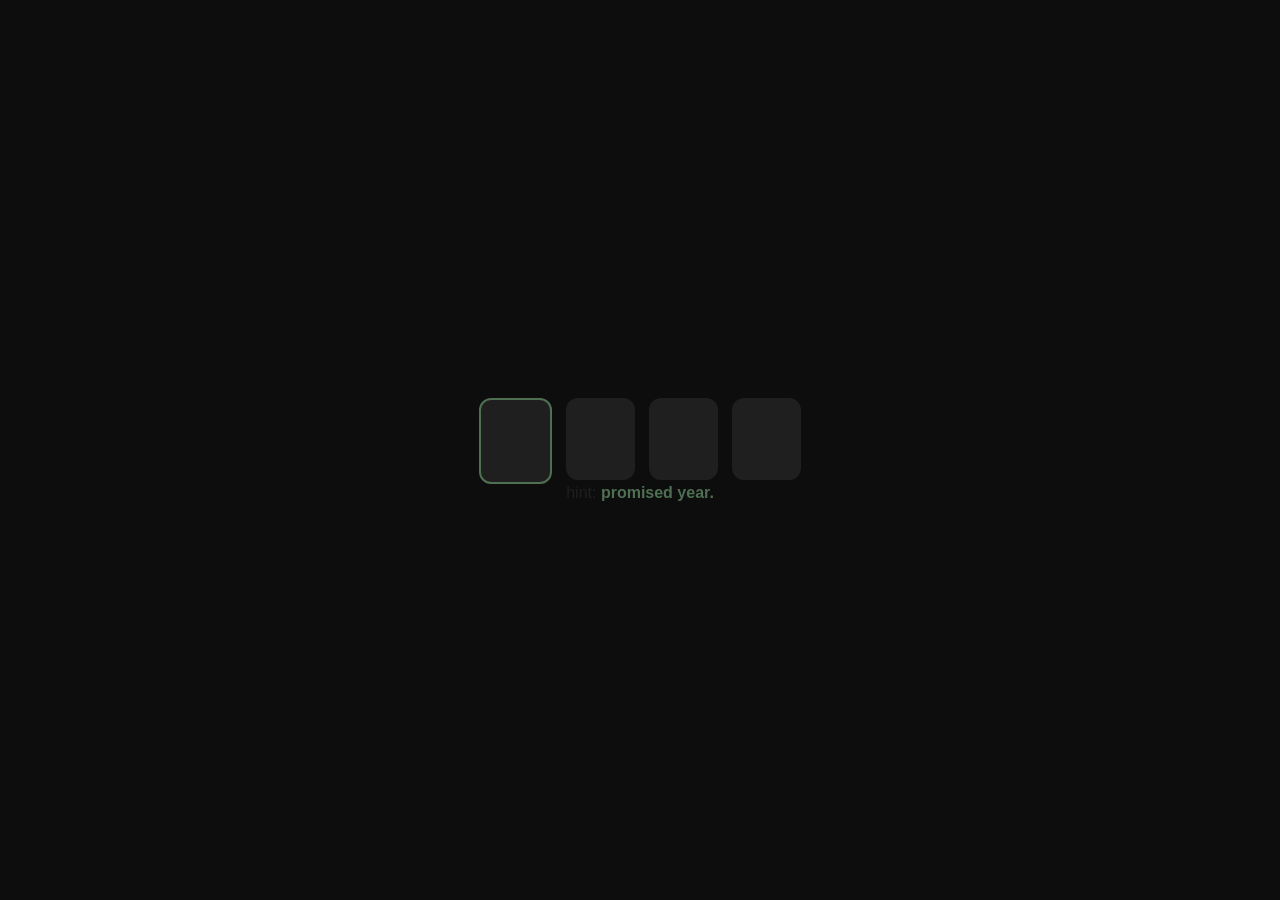
==== index.html @ 983e4a3b "Add files via upload" ====
<!DOCTYPE html>
<html lang="en">
<head>
<meta name="viewport" content="width=device-width, initial-scale=1.0">
<title>Papansin</title>

<link href="https://fonts.googleapis.com/css2?family=Fleur+De+Leah&display=swap" rel="stylesheet">
<link href="https://fonts.googleapis.com/css2?family=Lavishly+Yours&display=swap" rel="stylesheet">

<link rel="stylesheet" href="style.css">
</head>

<body class="login-mode">

<!-- LOGIN -->
<div class="container" id="loginPage">
  <div class="password-box">
    <input type="text" maxlength="1">
    <input type="text" maxlength="1">
    <input type="text" maxlength="1">
    <input type="text" maxlength="1">
  </div>

  <div class="hint">
    <span class="hint-label">hint:</span>
    <span class="hint-text"> promised year.</span>
  </div>
</div>

<!-- MOON + LETTER -->
<div class="moon hidden" onclick="toggleLetter()"></div>

<div class="letter" id="letter">
  <p id="typedText"></p>
  <button class="close-btn" onclick="toggleLetter()">X</button>
</div>

<!-- POLAROID -->
<div id="polaroidOverlay">
  <img id="polaroidImg" src="" alt="Polaroid Photo">
</div>

<div class="container hidden" id="birthdayPage">
  <div class="title">Happy Birthday!!!</div>
  <div class="subtitle">My dearest</div>
</div>

<!-- 🌷 TULIP BACKGROUND (REPLACED IFRAME) -->
<div id="tulipBG" class="hidden">

  <div class="shooting-star"></div>
  <div class="shooting-star"></div>
  <div class="shooting-star"></div>

  <div class="firefly"></div>
  <div class="firefly"></div>

  <div class="garden">

   
    <div class="tulip">
  <div class="tulip-inner">
    <div class="petal leftPetal red"></div>
    <div class="petal middlePetal red"></div>
    <div class="petal rightPetal red"></div>
    <div class="stem">
      <div class="leaf left"></div>
      <div class="leaf right"></div>
    </div>
  </div>
</div>

<div class="tulip">
  <div class="tulip-inner">
    <div class="petal leftPetal pink"></div>
    <div class="petal middlePetal pink"></div>
    <div class="petal rightPetal pink"></div>
    <div class="stem">
      <div class="leaf left"></div>
      <div class="leaf right"></div>
    </div>
  </div>
</div>

<div class="tulip">
  <div class="tulip-inner">
    <div class="petal leftPetal purple"></div>
    <div class="petal middlePetal purple"></div>
    <div class="petal rightPetal purple"></div>
    <div class="stem">
      <div class="leaf left"></div>
      <div class="leaf right"></div>
    </div>
  </div>
</div>

<div class="tulip">
  <div class="tulip-inner">
    <div class="petal leftPetal blue"></div>
    <div class="petal middlePetal blue"></div>
    <div class="petal rightPetal blue"></div>
    <div class="stem">
      <div class="leaf left"></div>
      <div class="leaf right"></div>
    </div>
  </div>
</div>


  </div>

  <div class="ground"></div>
</div>


<audio id="birthdayMusic" src="hbd.m4a" loop></audio>

<script src="script.js"></script>
</body>
</html>
---- style.css ----
html, body {
  margin: 0;
  padding: 0;
  height: 100%;
  overflow: hidden; /* 🚫 disables scrolling */
}

:root{
--moss:#4f6f52;
--black:#0d0d0d;
--gray:#1f1f1f;
--white:#f5f5f5;
}

body.login-mode{
margin:0;
font-family:Arial;
background:var(--black);
color:var(--white);
display:flex;
justify-content:center;
align-items:center;
height:100vh;
text-align:center;
overflow:hidden;
}

.container{
width:100%;
max-width:420px;
padding:20px;
z-index:2;
position:relative;
}

.password-box{
display:flex;
justify-content:center;
gap:14px;
}

.password-box input{
width:65px;
height:80px;
font-size:32px;
text-align:center;
border:none;
outline:none;
background:var(--gray);
color:var(--white);
border-radius:12px;
}

.password-box input:focus{
border:2px solid var(--moss);
}

.hint-label {
  color: var(--gray);
  font-weight: normal;
}

.hint-text {
  color: var(--moss);
  font-weight: bold;
}

.hidden{
display:none;
}

.title{
font-family:'Fleur De Leah', cursive;
font-size:clamp(80px, 18vw, 140px);
line-height:1.1;
z-index: 5;
letter-spacing: 2px;
text-shadow: 0 0 15px rgba(255,255,255,0.4);
}

.subtitle{
font-family:'Fleur De Leah', cursive;
margin-top:25px;
font-size:clamp(50px, 10vw, 80px);
color:var(--moss);
z-index: 5;
text-shadow: 0 0 10px rgba(79,111,82,0.6);
}
.title, .subtitle{
  opacity: 0;
}

 .title{
  animation: fadeIn 2s forwards;
  animation-delay: 1s;
}

 .subtitle{
  animation: fadeIn 2s forwards;
  animation-delay: 2s;
}

#birthdayPage{
  position: fixed;
  top: 50%;
  left: 50%;
  transform: translate(-50%, -65%);
  text-align: center;
  z-index: 5;
  width: 100%;
}

@keyframes fadeIn{
0%{
opacity:0;
transform:translateY(0);
}
100%{
opacity:1;
transform:translateY(0);
}
}

#tulipBG{
  position: fixed;
  inset: 0;
  z-index: 1;
  display: none;
  justify-content: center;
  align-items: flex-end; /* bottom */
}


.moon{
position:absolute;
top:60px;
right:80px;
width:80px;
height:80px;
border-radius:50%;
background:radial-gradient(circle at 30% 30%, #fffde7, #f5f3ce 60%, #e6e2a3 100%);
box-shadow:
0 0 20px rgba(255,255,200,0.8),
0 0 50px rgba(255,255,200,0.5),
0 0 80px rgba(255,255,200,0.3);
cursor:pointer;
z-index: 4;
overflow:hidden;
}

.moon::after{
content:"";
position:absolute;
top:-10%;
left:25%;
width:100%;
height:120%;
background:linear-gradient(#020024,#090979,#000000);
border-radius:50%;
filter:blur(2px);
z-index: 4;
}

@keyframes moonGlow{
0%{box-shadow:0 0 15px rgba(255,255,200,0.6);}
100%{box-shadow:0 0 35px rgba(255,255,200,1);}
}

.moon{
animation: moonGlow 2s infinite alternate;
animation:moonGlow 2s infinite alternate, floatMoon 6s ease-in-out infinite;
}

@keyframes floatMoon{
0%{transform:translateY(0);}
50%{transform:translateY(-5px);}
100%{transform:translateY(0);}
}

.moon{
  opacity: 0;
  transform: translateY(-40px);
  transition: all 1.5s ease;
}

.moon.show{
  opacity: 1;
  transform: translateY(0);
}

.letter {
  position: fixed;
  top: 50%;
  left: 50%;
  transform: translate(-50%, -50%) scale(0.8);
  width: min(90%, 400px);
  max-width: 400px;
  padding: 30px 25px;
  background: #f5e1c8;
  background-image: repeating-linear-gradient( 0deg, rgba(0,0,0,0.02), rgba(0,0,0,0.02) 1px, transparent 1px, transparent 2px);
  border: 3px solid #d1bfa7;
  border-radius: 15px;
  box-shadow: 0 10px 40px rgba(0,0,0,0.4), inset 0 0 15px rgba(0,0,0,0.1);
  text-align: center;
  font-family: 'Lavishly Yours', cursive;
  font-size: 25px;
  line-height: 1.6;
  color: #3a2e1c;
  opacity: 0;
  pointer-events: none;
  transition: 0.4s;
  z-index: 6;
  transform-origin: center center;
  clip-path: polygon( 0% 0%, 100% 0%, 100% 95%, 95% 100%, 5% 100%, 0% 95%);
}

.letter.show {
  opacity: 1;
  transform: translate(-50%, -50%) scale(1);
  pointer-events: auto;
}

.close-btn {
  margin-top: 20px;
  padding: 8px 14px;
  border: none;
  background: #5a432e;
  color: #f5e1c8;
  border-radius: 8px;
  cursor: pointer;
  font-weight: bold;
  transition: 0.3s;
}

.close-btn:hover {
  background: #7a5a3d;
}
.title, .subtitle {
  pointer-events: none;
}

.moon {
  pointer-events: auto;
}

#polaroidOverlay {
  position: fixed;
  top: 0;
  left: 0;
  width: 100%;
  height: 100%;
  background: rgba(0,0,0,0.8);
  display: none; /* hidden by default */
  justify-content: center;
  align-items: center;
  z-index: 1000;
  cursor: pointer;
}

#polaroidImg {
  max-width: 80%;
  max-height: 80%;
  padding: 20px;
  background: white;
  box-shadow: 0 8px 20px rgba(0,0,0,0.5);
  transform: rotate(-5deg);
  border: 5px solid #fff;
  border-radius: 4px;
  z-index: 10;
}


body.main-mode {
margin:0;
height:100vh;
display:flex;
justify-content:center;
align-items:center;
background:linear-gradient(#020024,#090979,#000000);
overflow:hidden;
font-family:sans-serif;
color: var(--white);
position: relative;
}
/* hide tulip scene by default */
#tulipBG{
  display: none;
}

/* only show in main mode */
body.main-mode #tulipBG{
  display: flex;
}

/* stars */
/* container for stars */
.star {
  position: absolute;
  background: white;
  border-radius: 50%;
  opacity: 0;
  animation: twinkleStar linear infinite;
  z-index: 1;
}

/* twinkle animation for each star */
@keyframes twinkleStar {
  0%, 100% { opacity: 0; }
  50% { opacity: 1; }
}

.ground{
  position:absolute;
  bottom:0;
  width:100%;
  height:clamp(80px,12vh,140px);
  background:#041f0f;
  z-index:2;
}

/* garden */
.garden{
  display: flex;
  flex-wrap: wrap;
  justify-content: center;   /* ✅ centers horizontsunally */
  align-items: flex-end;

  width: 100%;
  max-width: 900px;
  margin: 0 auto;            /* ✅ FORCE center */

  gap: clamp(30px,6vw,80px);
  margin-bottom: clamp(40px,10vh,100px);

  z-index: 2;
}

/* tulip */
.tulip{
position:relative;
width:clamp(50px,8vw,90px);
height:clamp(120px,18vh,170px);
display:flex;
justify-content:center;  
transform-origin:bottom center;
 z-index:2
}

.tulip{
  transform: translateY(100px) scale(0.8);
  opacity: 0;
  animation: riseTulip 2s ease forwards;
}

.tulip-inner {
  animation: sway 4s ease-in-out infinite;
   animation-delay: 3s;
  display: flex;
  justify-content: center;
  align-items: flex-end; /* align petals + stem to bottom */
  width: 100%;
  height: 100%;
  transform-origin: bottom center; /* keep sway around bottom */
}

.tulip:nth-child(1) .tulip-inner { animation-delay: 2s; }
.tulip:nth-child(2) .tulip-inner { animation-delay: 2.2s; }
.tulip:nth-child(3) .tulip-inner { animation-delay: 2.4s; }
.tulip:nth-child(4) .tulip-inner { animation-delay: 2.6s; }

@keyframes sway{
0%{transform:rotate(-2deg);}
50%{transform:rotate(2deg);}
100%{transform:rotate(-2deg);}
}

@keyframes riseTulip{
  to{
    transform: translateY(0) scale(1);
    opacity: 1;
  }
}

/* stem */
.stem{
position:absolute;
bottom:0;
width:clamp(4px,.7vw,7px);
height:70%;
background:#2e8b57;
 z-index:2;
}

/* leaves */
.leaf{
position:absolute;
width:clamp(25px,4vw,45px);
height:clamp(12px,2vw,22px);
background:#3cb371;
border-radius:40px 0 40px 0;
top:35%;
 z-index:2; 
}

.leaf.left{
left:-40%;
transform:rotate(-40deg);
}

.leaf.right{
right:-40%;
transform:rotate(40deg);
}

/* petals */
.petal{
position:absolute;
width: clamp(28px, 10vw, 36px); 
height: clamp(45px, 15vh, 60px); 
border-radius:40px 40px 30px 30px;
top:-5%;
left:50%;
transform-origin:bottom center;
z-index: 2;
}

/* colors */
.red{
background:#f34262;
color:#f34262;
}

.pink{
background:#ff8fab;
color:#ff8fab;
}

.purple{
background:#c77dff;
color:#c77dff;
}

.blue{
background:#4572e6;
color:#4572e6;
}

/* petal positions */
.leftPetal{
transform:translateX(-90%) rotate(0deg);
animation:bloomLeft 3s forwards 2s, glow 2s infinite alternate;
z-index: 4;
}

.middlePetal{
transform:translateX(-50%) scaleY(.2);
animation:bloomMiddle 3s forwards 2s, glow 2s infinite alternate;
z-index: 3;
}

/* stronger shading for middle petal */
.middlePetal.red {
  background: radial-gradient(circle at 50% 50%, #f34262 60%, #a91f3d 100%);
  box-shadow: inset -5px 0 10px rgba(0,0,0,0.2), 
              inset 5px 0 10px rgba(0,0,0,0.2);
}

.middlePetal.pink {
  background: radial-gradient(circle at 50% 50%, #ff8fab 60%, #d45571 100%);
  box-shadow: inset -5px 0 10px rgba(0,0,0,0.2), 
              inset 5px 0 10px rgba(0,0,0,0.2);
}

.middlePetal.purple {
  background: radial-gradient(circle at 50% 50%, #c77dff 60%, #8131ff 100%);
  box-shadow: inset -5px 0 10px rgba(0,0,0,0.25), 
              inset 5px 0 10px rgba(0,0,0,0.25);
}

.middlePetal.blue {
  background: radial-gradient(circle at 50% 50%, #4572e6 60%, #1f3aad 100%);
  box-shadow: inset -5px 0 10px rgba(0,0,0,0.25), 
              inset 5px 0 10px rgba(0,0,0,0.25);
}
.rightPetal{
transform:translateX(-10%) rotate(0deg);
 animation:bloomRight 3s forwards 2s,glow 2s infinite alternate;
z-index: 4;
}

@keyframes bloomLeft{
0%{transform:translateX(-90%) rotate(0deg);}
100%{transform:translateX(-90%) rotate(-25deg);}
}

@keyframes bloomRight{
0%{transform:translateX(-10%) rotate(0deg);}
100%{transform:translateX(-10%) rotate(25deg);}
}

@keyframes bloomMiddle{
0%{transform:translateX(-50%) scaleY(.2);}
100%{transform:translateX(-50%) scaleY(1);}
}

/* glow animations per color */

@keyframes glow{
0%{filter:drop-shadow(0 0 5px currentColor);}
100%{filter:drop-shadow(0 0 25px currentColor);}
}

/* mobile adjustment */
@media (max-width:600px){

.petal{
position:absolute;
width: clamp(28px, 10vw, 36px);   /* slightly wider on small screens */
height: clamp(45px, 15vh, 60px);  /* slightly shorter but proportional */
border-radius:40px 40px 30px 30px;
top:-5%;
left:50%;
transform-origin:bottom center;
}

}

.shooting-star{
position:absolute;
top:0;
width:3px;
height:120px;
background:linear-gradient(transparent, white);
transform:rotate(45deg);
opacity:0;
pointer-events:none;
filter:drop-shadow(0 0 6px white) drop-shadow(0 0 12px white);
animation:shoot 1.2s linear forwards;
z-index:0;
}

@keyframes shoot{
0%{
opacity:1;
transform:translate(0,0) rotate(45deg);
}

100%{
opacity:0;
transform:translate(-600px,600px) rotate(45deg);
}
}

.shooting-star:nth-child(1){left:20%; animation-delay:0s;}
.shooting-star:nth-child(2){left:60%; animation-delay:3s;}
.shooting-star:nth-child(3){left:80%; animation-delay:5s;}



.firefly {
  position: absolute;
  width: 6px;
  height: 6px;
  background: radial-gradient(circle, #fff 0%, #f2ff00 50%, transparent 70%);
  border-radius: 50%;
  opacity: 0;
  pointer-events: none;
  filter: drop-shadow(0 0 6px #fff) drop-shadow(0 0 10px #f2ff00);
  animation: float 4s ease-in-out infinite;
  z-index: 1; /* behind garden */
}

@keyframes float {
  0% { transform: translate(0, 0) scale(0.5); opacity:0; }
  25% { opacity:1; }
  50% { transform: translate(var(--x), var(--y)) scale(1); opacity:1; }
  75% { opacity:1; }
  100% { transform: translate(calc(var(--x)*-1), calc(var(--y)*-1)) scale(0.5); opacity:0; }
}

.ground{
  position:absolute;
  bottom:0;
  width:100%;
  height:clamp(80px,12vh,140px);
  background:#041f0f;
  z-index:2;
}
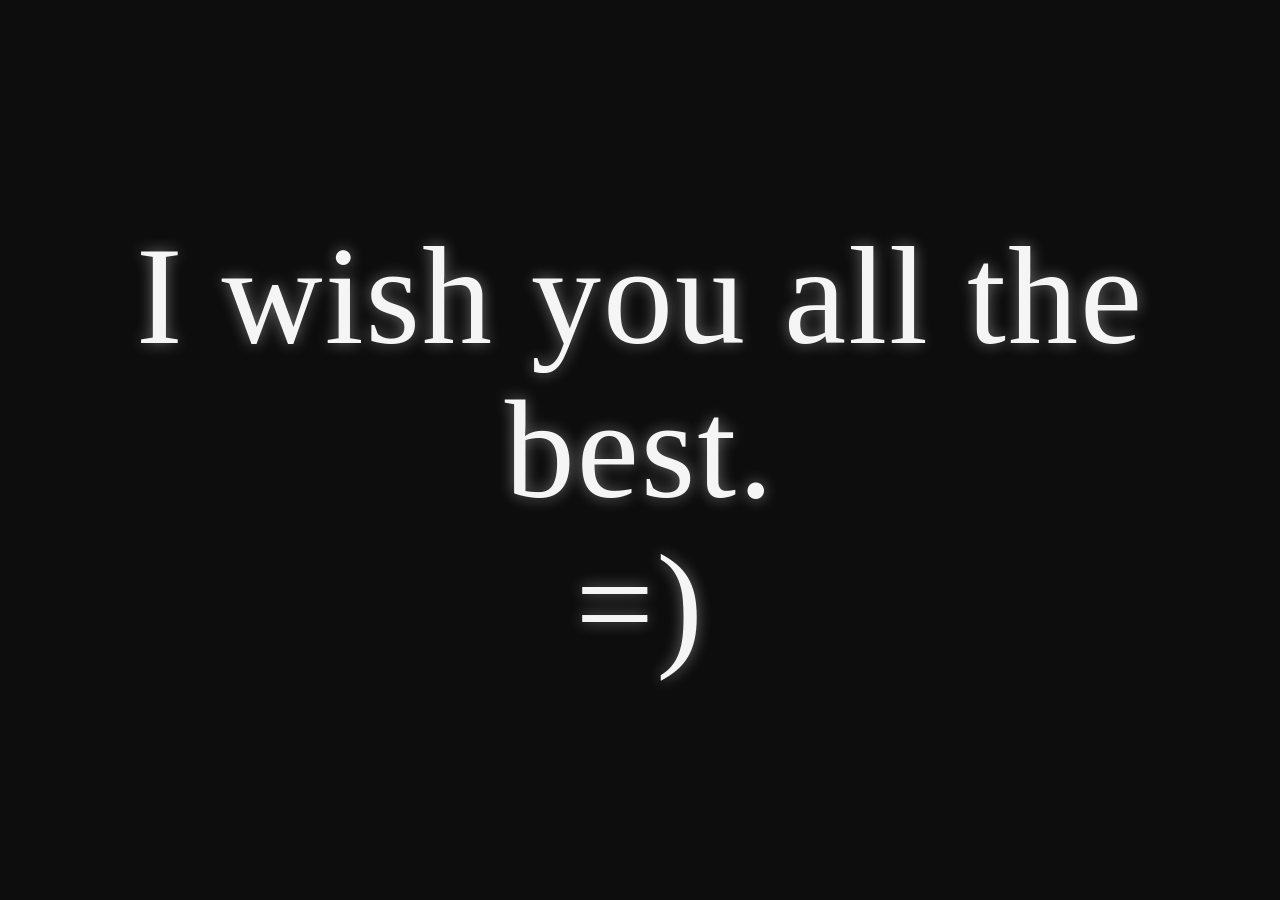
==== commit ea1502a0: "Update index.html" ====
--- a/index.html
+++ b/index.html
@@ -4,6 +4,7 @@
 <meta name="viewport" content="width=device-width, initial-scale=1.0">
 <title>Papansin</title>
 
+  <link rel="icon" href="icon.png" type="image/png">
 <link href="https://fonts.googleapis.com/css2?family=Fleur+De+Leah&display=swap" rel="stylesheet">
 <link href="https://fonts.googleapis.com/css2?family=Lavishly+Yours&display=swap" rel="stylesheet">
 
@@ -11,14 +12,14 @@
 </head>
 
 <body class="login-mode">
-
-<!-- LOGIN -->
+<div class="title">I wish you all the best.<br> =) </div>
+  <!--
 <div class="container" id="loginPage">
   <div class="password-box">
-    <input type="text" maxlength="1">
-    <input type="text" maxlength="1">
-    <input type="text" maxlength="1">
-    <input type="text" maxlength="1">
+    <input type="tel" inputmode="numeric" maxlength="1">
+    <input type="tel" inputmode="numeric" maxlength="1">
+    <input type="tel" inputmode="numeric" maxlength="1">
+    <input type="tel" inputmode="numeric" maxlength="1">
   </div>
 
   <div class="hint">
@@ -27,7 +28,6 @@
   </div>
 </div>
 
-<!-- MOON + LETTER -->
 <div class="moon hidden" onclick="toggleLetter()"></div>
 
 <div class="letter" id="letter">
@@ -35,7 +35,6 @@
   <button class="close-btn" onclick="toggleLetter()">X</button>
 </div>
 
-<!-- POLAROID -->
 <div id="polaroidOverlay">
   <img id="polaroidImg" src="" alt="Polaroid Photo">
 </div>
@@ -45,7 +44,7 @@
   <div class="subtitle">My dearest</div>
 </div>
 
-<!-- 🌷 TULIP BACKGROUND (REPLACED IFRAME) -->
+
 <div id="tulipBG" class="hidden">
 
   <div class="shooting-star"></div>
@@ -116,5 +115,6 @@
 <audio id="birthdayMusic" src="hbd.m4a" loop></audio>
 
 <script src="script.js"></script>
+-->
 </body>
-</html>+</html>
--- a/style.css
+++ b/style.css
@@ -2,7 +2,7 @@
   margin: 0;
   padding: 0;
   height: 100%;
-  overflow: hidden; /* 🚫 disables scrolling */
+  overflow: hidden; 
 }
 
 :root{
@@ -129,7 +129,6 @@
   justify-content: center;
   align-items: flex-end; /* bottom */
 }
-
 
 .moon{
 position:absolute;
@@ -282,18 +281,15 @@
 color: var(--white);
 position: relative;
 }
-/* hide tulip scene by default */
+
 #tulipBG{
   display: none;
 }
 
-/* only show in main mode */
 body.main-mode #tulipBG{
   display: flex;
 }
 
-/* stars */
-/* container for stars */
 .star {
   position: absolute;
   background: white;
@@ -303,7 +299,6 @@
   z-index: 1;
 }
 
-/* twinkle animation for each star */
 @keyframes twinkleStar {
   0%, 100% { opacity: 0; }
   50% { opacity: 1; }
@@ -318,16 +313,15 @@
   z-index:2;
 }
 
-/* garden */
 .garden{
   display: flex;
   flex-wrap: wrap;
-  justify-content: center;   /* ✅ centers horizontsunally */
+  justify-content: center; 
   align-items: flex-end;
 
   width: 100%;
   max-width: 900px;
-  margin: 0 auto;            /* ✅ FORCE center */
+  margin: 0 auto; 
 
   gap: clamp(30px,6vw,80px);
   margin-bottom: clamp(40px,10vh,100px);
@@ -335,7 +329,6 @@
   z-index: 2;
 }
 
-/* tulip */
 .tulip{
 position:relative;
 width:clamp(50px,8vw,90px);
@@ -357,10 +350,10 @@
    animation-delay: 3s;
   display: flex;
   justify-content: center;
-  align-items: flex-end; /* align petals + stem to bottom */
+  align-items: flex-end;
   width: 100%;
   height: 100%;
-  transform-origin: bottom center; /* keep sway around bottom */
+  transform-origin: bottom center; 
 }
 
 .tulip:nth-child(1) .tulip-inner { animation-delay: 2s; }
@@ -381,7 +374,6 @@
   }
 }
 
-/* stem */
 .stem{
 position:absolute;
 bottom:0;
@@ -391,7 +383,6 @@
  z-index:2;
 }
 
-/* leaves */
 .leaf{
 position:absolute;
 width:clamp(25px,4vw,45px);
@@ -412,7 +403,6 @@
 transform:rotate(40deg);
 }
 
-/* petals */
 .petal{
 position:absolute;
 width: clamp(28px, 10vw, 36px); 
@@ -424,7 +414,6 @@
 z-index: 2;
 }
 
-/* colors */
 .red{
 background:#f34262;
 color:#f34262;
@@ -445,7 +434,6 @@
 color:#4572e6;
 }
 
-/* petal positions */
 .leftPetal{
 transform:translateX(-90%) rotate(0deg);
 animation:bloomLeft 3s forwards 2s, glow 2s infinite alternate;
@@ -458,7 +446,6 @@
 z-index: 3;
 }
 
-/* stronger shading for middle petal */
 .middlePetal.red {
   background: radial-gradient(circle at 50% 50%, #f34262 60%, #a91f3d 100%);
   box-shadow: inset -5px 0 10px rgba(0,0,0,0.2), 
@@ -503,26 +490,22 @@
 100%{transform:translateX(-50%) scaleY(1);}
 }
 
-/* glow animations per color */
-
 @keyframes glow{
 0%{filter:drop-shadow(0 0 5px currentColor);}
 100%{filter:drop-shadow(0 0 25px currentColor);}
 }
 
-/* mobile adjustment */
 @media (max-width:600px){
 
 .petal{
 position:absolute;
-width: clamp(28px, 10vw, 36px);   /* slightly wider on small screens */
-height: clamp(45px, 15vh, 60px);  /* slightly shorter but proportional */
+width: clamp(28px, 10vw, 36px); 
+height: clamp(45px, 15vh, 60px); 
 border-radius:40px 40px 30px 30px;
 top:-5%;
 left:50%;
 transform-origin:bottom center;
 }
-
 }
 
 .shooting-star{
@@ -554,8 +537,6 @@
 .shooting-star:nth-child(1){left:20%; animation-delay:0s;}
 .shooting-star:nth-child(2){left:60%; animation-delay:3s;}
 .shooting-star:nth-child(3){left:80%; animation-delay:5s;}
-
-
 
 .firefly {
   position: absolute;
@@ -586,4 +567,3 @@
   background:#041f0f;
   z-index:2;
 }
-
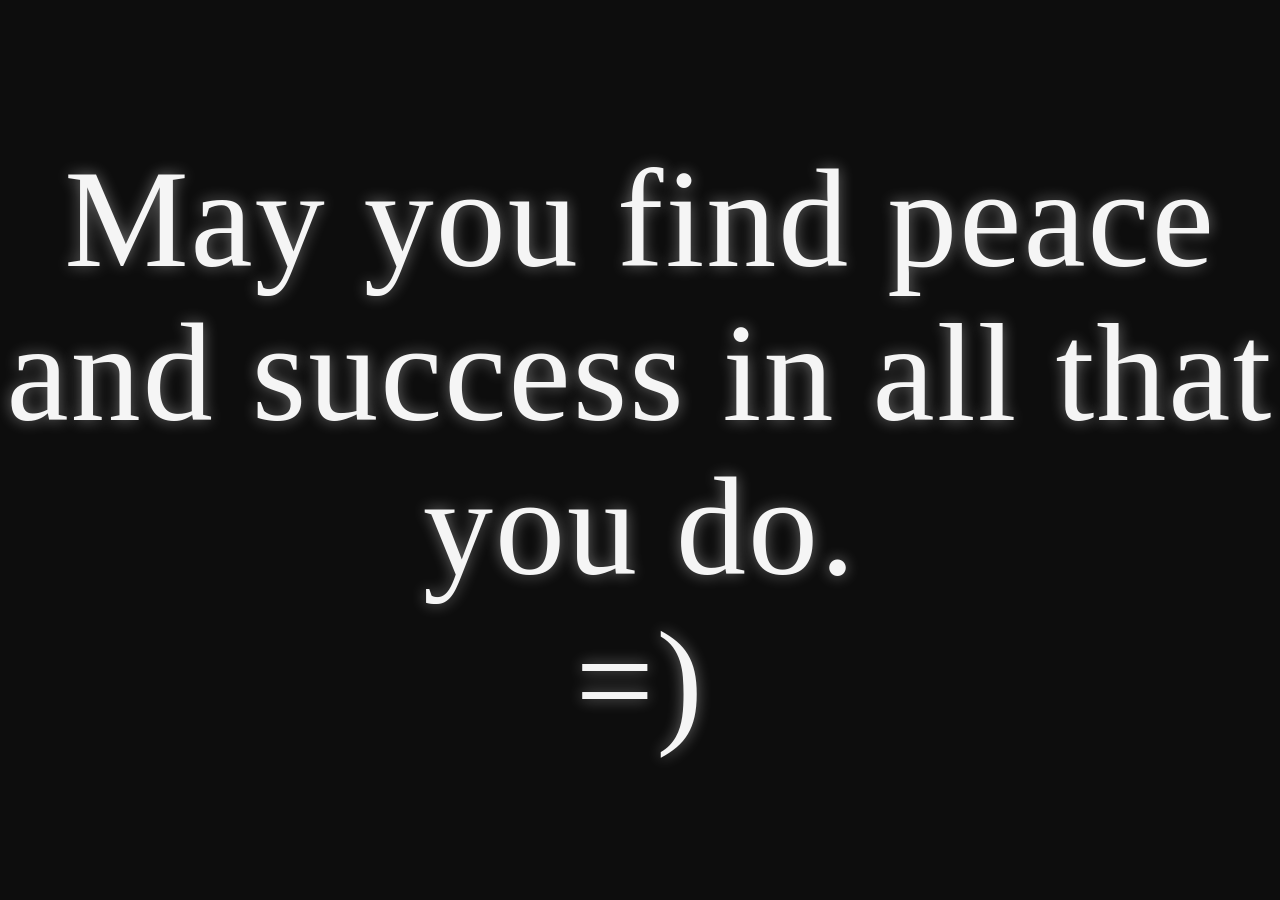
==== commit e8159140: "Modify greeting message and comment out login section Updated the message in the title div and comme" ====
--- a/index.html
+++ b/index.html
@@ -12,7 +12,7 @@
 </head>
 
 <body class="login-mode">
-<div class="title">I wish you all the best.<br> =) </div>
+<div class="title">May you find peace and success in all that you do.<br> =) </div>
   <!--
 <div class="container" id="loginPage">
   <div class="password-box">
